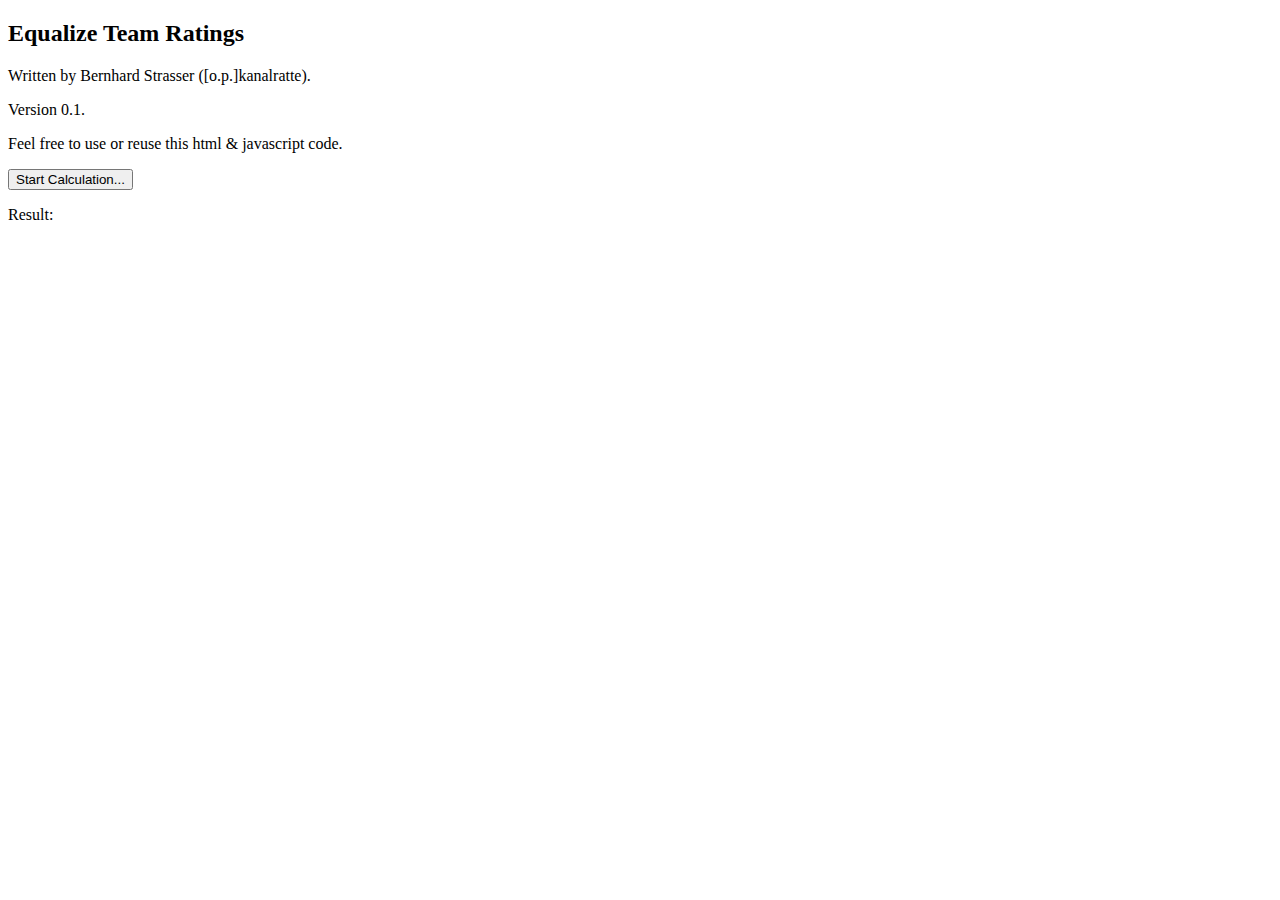
==== EqualizeTeamRatings.html @ bb732980 "Initialized repo. Core code is already working. Need to make program output results, and get input f" ====
<!DOCTYPE html>
<html lang="en">
<head>
<meta http-equiv="Content-Type" content="text/html; charset=utf-8"/>
<body>

<h2>Equalize Team Ratings</h2>
<p id="WrittenBy">Written by Bernhard Strasser ([o.p.]kanalratte).</p>
<p id="Version">Version 0.1.</p>
<p id="UseOrReuse">Feel free to use or reuse this html & javascript code.</p>


<button type="button" onclick="CalcAndShowResults()">Start Calculation...</button>


<table>
</table>

<p id="Output0">Result: </p>
<p id="Output1"></p>



<script>



function CalcAndShowResults() {

	
	FilterOptions = {MaxRatingDiff:200, TeamA_WantedPlayers:[0, 2], TeamA_UnwantedPlayers:[], TeamB_WantedPlayers:[0], TeamB_UnwantedPlayers:[1], MaxShownMatches: 100};
	PartySize = 4;
	//TeamA = {Names: ["fatman","Drinky","Martinzilla","kanalratte","Frankie","GuentherrDerRinge", "Dietrich"], Ratings: [2100, 1700, 1650, 1500, 1450, 1450, 1350], PlayerNo: [0, 1, 2, 3, 4, 5, 6]};
	TeamA = {Names: ["fatman","Drinky","Martinzilla","kanalratte"], Ratings: [2100, 1700, 1650, 1500], PlayerNo: 4};
	TeamB = {Names: ["Mettiu","paviz","Zuccolo","Judd_vp","Canazzo"], Ratings: [1900, 1730, 1900, 1750, 1450], PlayerNo: 5};	


	// Calculate all possible parties for both teams
	AllPartiesTeamA = CalcAllUniqueCombinations(TeamA.PlayerNo,PartySize);
	AllPartiesTeamB = CalcAllUniqueCombinations(TeamB.PlayerNo,PartySize);
	
	
	// Calculate all possible matches
	AllMatches = CalcAllMatches(AllPartiesTeamA, AllPartiesTeamB,TeamA,TeamB,PartySize);
	
	// Sort Matches by Rating-Diff
	AllMatches.sort(compareByLastColumn);
	
	// Filter Matches
	FilteredMatches = FilterMatches(AllMatches,FilterOptions);
	
	// Create Human-Readable Matches


	//document.write('<pre>' + JSON.stringify(CalcAllUniqueCombinations(["19", "21", "42", "23", "25", "28"], 4), 0, 4) + '</pre>');
	document.getElementById("Output1").innerHTML = "Result: " + TeamA.Names[0];  
	//console.table(values);
}


function FilterMatches(AllMatches,FilterOptions) {
	
	// Filter Matches
	FilteredMatches = [];
	RatingDiffIndex = AllMatches[0].length - 1;
	PartySize = (AllMatches[0].length-2)/2;
	CurSavedMatches = 0;
	for (let ii=0;  ii<AllMatches.length; ii++){
		
			// Max Shown Matches Condition
			if(CurSavedMatches >= FilterOptions.MaxShownMatches){
				break;
			}
		
			// Absolute Rating Difference Condition
			RatingDifferenceCondition = Math.abs(AllMatches[ii][RatingDiffIndex]) <= FilterOptions.MaxRatingDiff;
			
			// Wanted Player Conditions for Both Teams
			WantedPlayersCondition = CheckForWantedPlayer(AllMatches[ii],FilterOptions.TeamA_WantedPlayers,true);
			if(WantedPlayersCondition){
				WantedPlayersCondition = WantedPlayersCondition && CheckForWantedPlayer(AllMatches[ii],FilterOptions.TeamB_WantedPlayers,false);							
			}

			// Unwanted Player Conditions for Both Teams
			UnwantedPlayersCondition = CheckForUnwantedPlayer(AllMatches[ii],FilterOptions.TeamA_UnwantedPlayers,true);		
			if(UnwantedPlayersCondition){
				UnwantedPlayersCondition = CheckForUnwantedPlayer(AllMatches[ii],FilterOptions.TeamB_UnwantedPlayers,false);						
			}

			// Save Matches which Fulfill Our Wishes
			if(RatingDifferenceCondition && WantedPlayersCondition && UnwantedPlayersCondition)
			{
				CurSavedMatches++;
				FilteredMatches.push(AllMatches[ii]);
			}
	}
	
	return FilteredMatches;
	
}


function CheckForWantedPlayer(CurMatch,WantedPlayers,TeamA_flag){
  PartySize = (AllMatches[0].length-2)/2;
	CurMatchIndex_TeamOffset = 0;
	if(!TeamA_flag){
		CurMatchIndex_TeamOffset = PartySize+1; 
	}
	WantedPlayersCondition = true;
	for (let kk=0;  kk<WantedPlayers.length; kk++){
		Tmp = false;
		for (let jj=0;  jj<PartySize; jj++){
			if(CurMatch[jj+CurMatchIndex_TeamOffset] == WantedPlayers[kk]){
				Tmp = true; break;
			}
		}
		if(!Tmp){
			WantedPlayersCondition = false; break;
		}
	}	
	return WantedPlayersCondition;
}


function CheckForUnwantedPlayer(CurMatch,UnwantedPlayers,TeamA_flag){
  PartySize = (AllMatches[0].length-2)/2;
	CurMatchIndex_TeamOffset = 0;
	if(!TeamA_flag){
		CurMatchIndex_TeamOffset = PartySize+1; 
	}
	
	UnwantedPlayersCondition = true;
	for (let kk=0;  kk<UnwantedPlayers.length; kk++){
		for (let jj=0;  jj<PartySize; jj++){
			if(CurMatch[jj+CurMatchIndex_TeamOffset] == UnwantedPlayers[kk]){
				UnwantedPlayersCondition = false; break;
			}
		}
		if(!UnwantedPlayersCondition){
			break;
		}
	}	
	return UnwantedPlayersCondition;
}

function CalcAllMatches(AllPartiesTeamA, AllPartiesTeamB,TeamA,TeamB) {
		
	// Calculate all possible matches
	PartySize = AllPartiesTeamA[0].length;
	var AllMatches = get2DArray(AllPartiesTeamA.length*AllPartiesTeamB.length);
	CurMatch = -1;
	for (let ii=0;  ii<AllPartiesTeamA.length; ii++){
		for (let jj=0;  jj<AllPartiesTeamB.length; jj++){		
			CurMatch++;
			
			AllMatches[CurMatch][0] = CurMatch;

			RatingDiff = 0;
			for (let kk=0; kk<PartySize; kk++ ){
				RatingDiff = RatingDiff + TeamA.Ratings[ AllPartiesTeamA[ii][kk] ] - TeamB.Ratings[ AllPartiesTeamB[jj][kk] ];
				AllMatches[CurMatch][kk+1] = AllPartiesTeamA[ii][kk];
				AllMatches[CurMatch][kk+1+PartySize] = AllPartiesTeamB[jj][kk];
			}
		  AllMatches[CurMatch][2*PartySize+1] = RatingDiff;
		}
	}
	return AllMatches;

}




function CalcAllUniqueCombinations(n, k) {
  var result = [];

  // initialize array of values
  var values = [];
  for (var i = 1; i <= n; i++) {
    values[i - 1] = i-1;
  }

  // initialize permutations
  var perm = [];
  for (var i = 0; i < n; i++) {
    if (i < k) {
      perm[i] = 1;
    } else {
      perm[i] = 0;
    }
  }
  perm.sort();

  whileloop:
    while (true) {
      // save subresult
      var subresult = [];
      for (var i = 0; i < n; i++) {
        if (perm[i] == 1) {
          subresult.push(values[i]);
        }
      }
      result.push(subresult);

      // get next permutation
      for (var i = n - 1; i > 0; i--) {
        if (perm[i - 1] == 1) {
          continue;
        }
        if (perm[i] == 1) {
          perm[i - 1] = 1;
          perm[i] = 0;
          perm = perm.slice(0, i).concat(perm.slice(i).sort())
          continue whileloop;
        }
      }

      // no additional permutations exist
      break whileloop;
    }

  return result;
}


function get2DArray(size) {
    size = size > 0 ? size : 0;
    var arr = [];

    while(size--) {
        arr.push([]);
    }

    return arr;
}


function compareByLastColumn(a, b) {
    if (a[a.length -1] === b[b.length -1]) {
        return 0;
    }
    else {
        return (Math.abs(a[a.length -1]) < Math.abs(b[b.length - 1])) ? -1 : 1;
    }
}











</script>


</body>
</html>
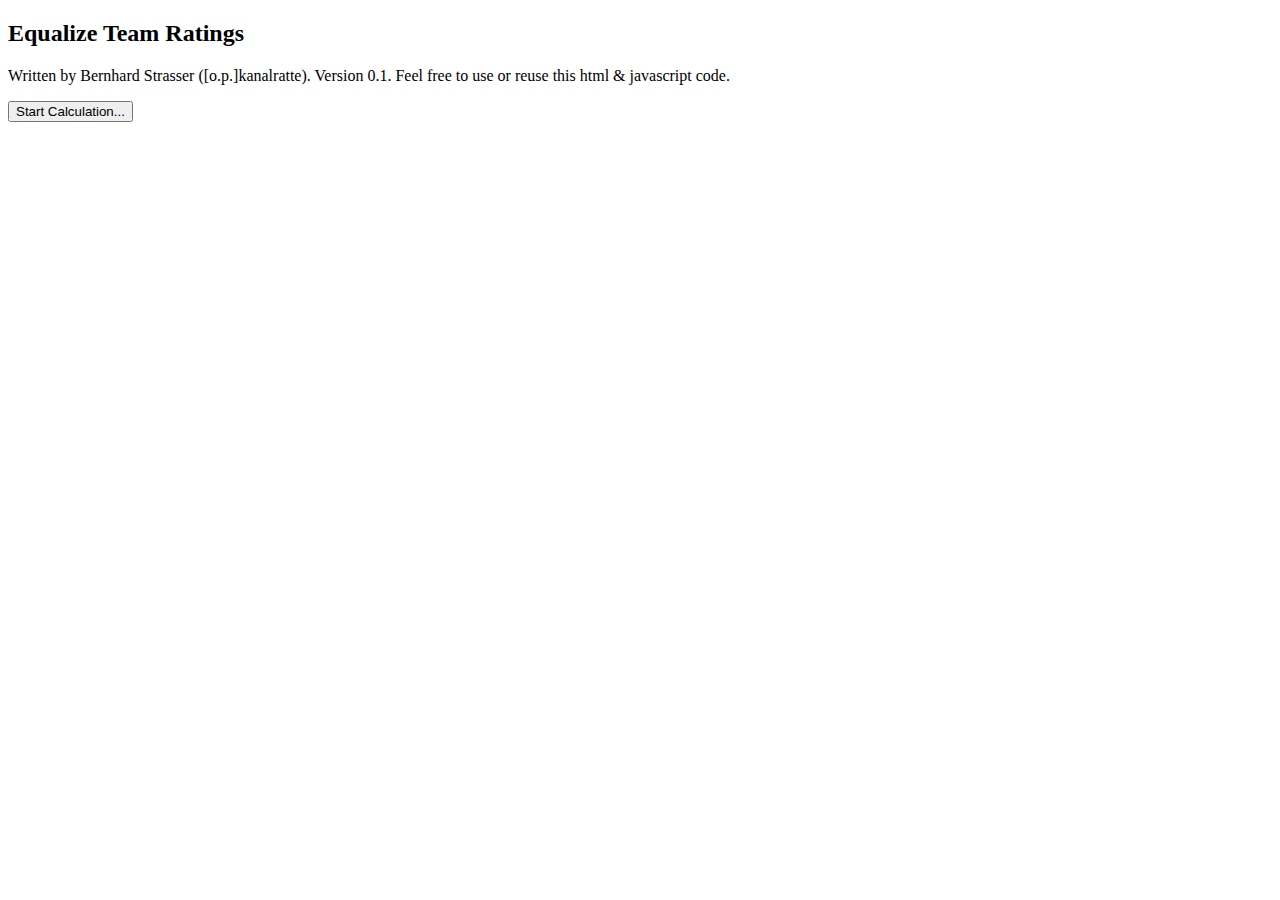
==== commit 5fad2ecd: "Implemented rudimentary output of our matches. Will need to refine that later." ====
--- a/EqualizeTeamRatings.html
+++ b/EqualizeTeamRatings.html
@@ -5,9 +5,7 @@
 <body>
 
 <h2>Equalize Team Ratings</h2>
-<p id="WrittenBy">Written by Bernhard Strasser ([o.p.]kanalratte).</p>
-<p id="Version">Version 0.1.</p>
-<p id="UseOrReuse">Feel free to use or reuse this html & javascript code.</p>
+<p id="WrittenBy">Written by Bernhard Strasser ([o.p.]kanalratte). Version 0.1. Feel free to use or reuse this html & javascript code.</p>
 
 
 <button type="button" onclick="CalcAndShowResults()">Start Calculation...</button>
@@ -16,11 +14,6 @@
 <table>
 </table>
 
-<p id="Output0">Result: </p>
-<p id="Output1"></p>
-
-
-
 <script>
 
 
@@ -28,7 +21,7 @@
 function CalcAndShowResults() {
 
 	
-	FilterOptions = {MaxRatingDiff:200, TeamA_WantedPlayers:[0, 2], TeamA_UnwantedPlayers:[], TeamB_WantedPlayers:[0], TeamB_UnwantedPlayers:[1], MaxShownMatches: 100};
+	FilterOptions = {MaxRatingDiff:200, TeamA_WantedPlayers:[0, 2], TeamA_UnwantedPlayers:[], TeamB_WantedPlayers:[], TeamB_UnwantedPlayers:[], MaxShownMatches: 100};
 	PartySize = 4;
 	//TeamA = {Names: ["fatman","Drinky","Martinzilla","kanalratte","Frankie","GuentherrDerRinge", "Dietrich"], Ratings: [2100, 1700, 1650, 1500, 1450, 1450, 1350], PlayerNo: [0, 1, 2, 3, 4, 5, 6]};
 	TeamA = {Names: ["fatman","Drinky","Martinzilla","kanalratte"], Ratings: [2100, 1700, 1650, 1500], PlayerNo: 4};
@@ -50,11 +43,19 @@
 	FilteredMatches = FilterMatches(AllMatches,FilterOptions);
 	
 	// Create Human-Readable Matches
-
-
-	//document.write('<pre>' + JSON.stringify(CalcAllUniqueCombinations(["19", "21", "42", "23", "25", "28"], 4), 0, 4) + '</pre>');
-	document.getElementById("Output1").innerHTML = "Result: " + TeamA.Names[0];  
-	//console.table(values);
+	HumanReadableMatches = HumanizeMatches(FilteredMatches,TeamA,TeamB);
+
+
+	// Create output in form of table
+	
+	let table = document.querySelector("table");
+	generateTableHead(table, ["","","Team A","","","","","Team B","",""]);
+	generateTableHead(table, ["MatchId","Player 1","Player 2","Player 3","Player 4","Player 1","Player 2","Player 3","Player 4","Rating Diff (A-B)"]);
+    table.border = 3;
+    
+    generateTable(table,HumanReadableMatches);
+
+	
 }
 
 
@@ -97,6 +98,39 @@
 	
 	return FilteredMatches;
 	
+}
+
+
+function HumanizeMatches(FilteredMatches,TeamA,TeamB){
+	
+	if(FilteredMatches.length == 0)
+	{
+		HumanReadableMatches = [];
+		return HumanReadableMatches;
+	}
+	
+	PartySize = (FilteredMatches[0].length-2)/2;
+	
+	// Make a deep copy of filtered matches
+	HumanReadableMatches = [...FilteredMatches];
+	
+	// Replace player numbers by player names
+	for (let ii=0;  ii<HumanReadableMatches.length; ii++){	
+		for (let jj=1;  jj<HumanReadableMatches[ii].length-1; jj++){
+			if(jj <= PartySize){
+				HumanReadableMatches[ii][jj] = TeamA.Names[HumanReadableMatches[ii][jj]];
+			}
+			else
+			{
+				HumanReadableMatches[ii][jj] = TeamB.Names[HumanReadableMatches[ii][jj]];				
+			}
+		}
+	}
+
+
+	
+	return HumanReadableMatches;
+
 }
 
 
@@ -245,7 +279,32 @@
 }
 
 
-
+function generateTableHead(table, data) {
+  let thead = table.createTHead();
+  let row = thead.insertRow();
+  for (let key of data) {
+    let th = document.createElement("th");
+    let text = document.createTextNode(key);
+    th.appendChild(text);
+    row.appendChild(th);
+  }
+}
+
+
+function generateTable(table, data) {
+
+	for (let ii=0;  ii<data.length; ii++){
+		CurRow = data[ii];	
+    	let row = table.insertRow();		
+		for (let jj=0;  jj<CurRow.length; jj++){		
+      		let cell = row.insertCell();
+       		let text = document.createTextNode(CurRow[jj]);    
+        	cell.appendChild(text); 
+        	cell.style.textAlign='center';    		 				
+		}
+		
+	}
+}
 
 
 
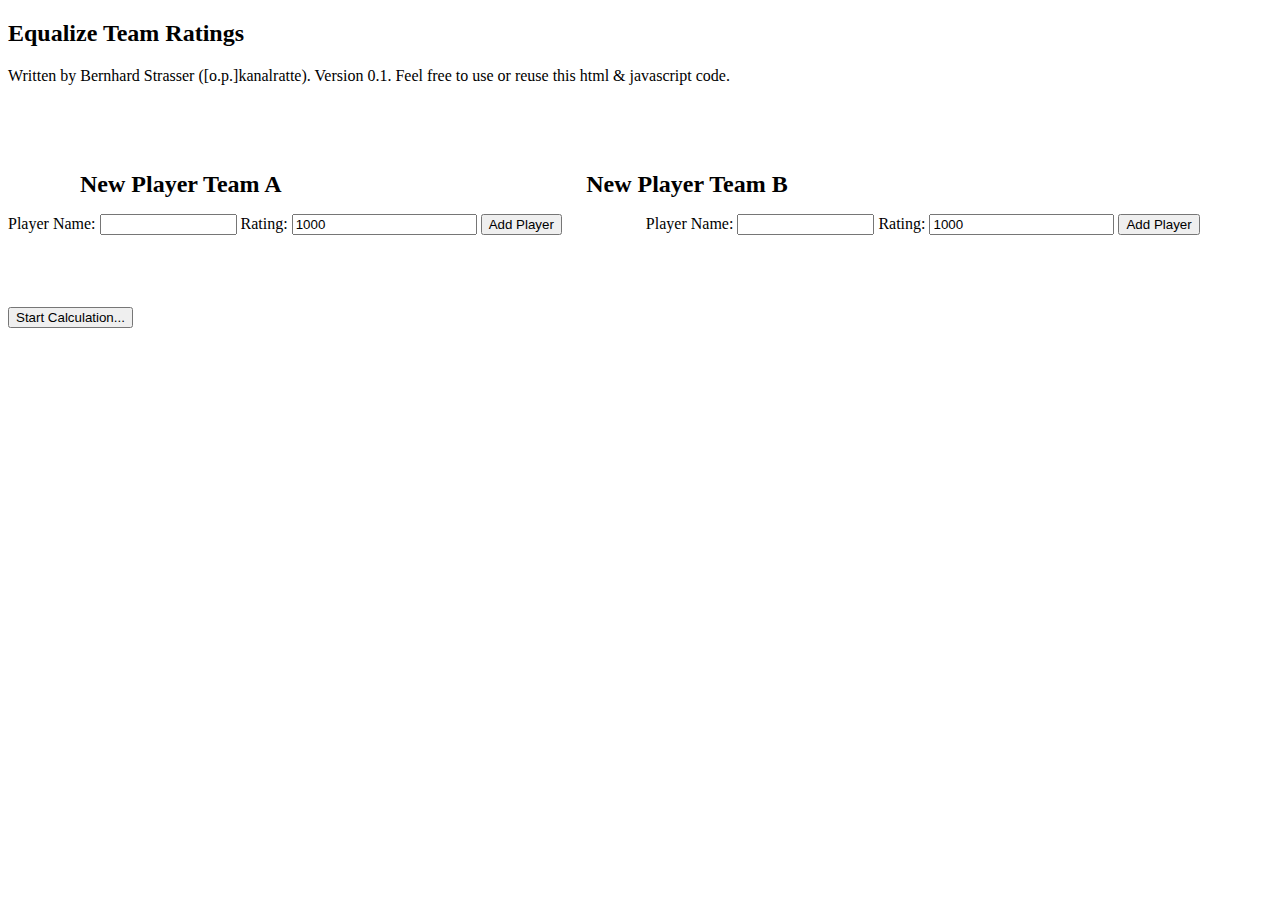
==== commit 76393458: "Implemented a very rudimentary way to add players to the database that can be matched. However, this" ====
--- a/EqualizeTeamRatings.html
+++ b/EqualizeTeamRatings.html
@@ -6,15 +6,106 @@
 
 <h2>Equalize Team Ratings</h2>
 <p id="WrittenBy">Written by Bernhard Strasser ([o.p.]kanalratte). Version 0.1. Feel free to use or reuse this html & javascript code.</p>
-
-
+<br>
+<br>
+<br>
+
+<p id="TeamAInput"><b> <font size="+2">&nbsp&nbsp&nbsp&nbsp&nbsp&nbsp&nbsp&nbsp&nbsp&nbsp&nbsp&nbspNew Player Team A &nbsp&nbsp&nbsp&nbsp&nbsp&nbsp&nbsp&nbsp&nbsp&nbsp&nbsp&nbsp&nbsp&nbsp&nbsp&nbsp&nbsp&nbsp&nbsp &nbsp&nbsp&nbsp&nbsp&nbsp&nbsp&nbsp&nbsp&nbsp&nbsp&nbsp&nbsp&nbsp&nbsp&nbsp&nbsp&nbsp&nbsp&nbsp &nbsp&nbsp&nbsp&nbsp&nbsp&nbsp&nbsp&nbsp&nbsp&nbspNew Player Team B</font></b></p>
+
+
+<label for="PlayerNameTeamA">Player Name:</label>
+<tab id=t1><input type="text" id="NewPlayerNameTeamA" name="NewPlayerNameTeamA"
+       minlength="1" maxlength="14" size="14">
+<label for="PlayerRatingTeamA">Rating:</label>
+<tab id=t1><input type="number" value="1000" id="NewPlayerRatingTeamA" name="NewPlayerRatingTeamA" required
+       minlength="1" maxlength="4" size="4">
+<button type="button" onclick="AddPlayerTeamA()">Add Player</button>
+&nbsp&nbsp&nbsp&nbsp&nbsp&nbsp&nbsp&nbsp&nbsp&nbsp&nbsp&nbsp&nbsp&nbsp&nbsp&nbsp&nbsp&nbsp&nbsp
+
+
+<label for="PlayerNameTeamB">Player Name:</label>
+<tab id=t1><input type="text" id="NewPlayerNameTeamB" name="NewPlayerNameTeamB"
+       minlength="1" maxlength="14" size="14">
+
+
+<label for="PlayerRatingTeamB">Rating:</label>
+<tab id=t1><input type="number" value="1000" id="NewPlayerRatingTeamB" name="NewPlayerRatingTeamB" required
+       minlength="1" maxlength="4" size="4">
+<button type="button" onclick="AddPlayerTeamB()">Add Player</button>
+
+
+<br>
+<br>
+<br>
+<br>
+<br>
 <button type="button" onclick="CalcAndShowResults()">Start Calculation...</button>
 
-
+<br>
+<br>
+<br>
 <table>
 </table>
 
 <script>
+
+var TeamA = {Names: [], Ratings: [], PlayerNo: 0};
+var TeamB = {Names: [], Ratings: [], PlayerNo: 0};
+
+
+function AddPlayerTeamA() {
+	var PlayerName = document.getElementById("NewPlayerNameTeamA").value;
+	var PlayerRating = parseInt(document.getElementById("NewPlayerRatingTeamA").value);
+
+	// Default Rating
+	if(isNaN(PlayerRating)){
+		PlayerRating = 1000;
+	}
+
+	// Default Name
+	if(PlayerName == ""){
+		// Search how often default name is already in use
+		NStandardNames = 0;
+		for (let ii=0;  ii<TeamA.PlayerNo; ii++){
+			CurName = TeamA.Names[ii];
+			if(CurName.match(/Name\s*\d+/i) !== null){
+				NStandardNames++;
+			}
+		}
+		PlayerName = "Name " + (NStandardNames+1);
+	}	  
+	  
+	TeamA.Names.push(PlayerName);
+	TeamA.Ratings.push(PlayerRating);
+	TeamA.PlayerNo = TeamA.PlayerNo + 1;
+	   	
+}
+function AddPlayerTeamB() {
+	var PlayerName = document.getElementById("NewPlayerNameTeamB").value;
+	var PlayerRating = parseInt(document.getElementById("NewPlayerRatingTeamB").value);
+
+	// Default Rating
+	if(isNaN(PlayerRating)){
+		PlayerRating = 1000;
+	}
+
+	// Default Name
+	if(PlayerName == ""){
+		// Search how often default name is already in use
+		NStandardNames = 0;
+		for (let ii=0;  ii<TeamB.PlayerNo; ii++){
+			CurName = TeamB.Names[ii];
+			if(CurName.match(/Name\s*\d+/i) !== null){
+				NStandardNames++;
+			}
+		}
+		PlayerName = "Name " + (NStandardNames+1);
+	}	
+
+	TeamB.Names.push(PlayerName);
+	TeamB.Ratings.push(PlayerRating);
+	TeamB.PlayerNo = TeamB.PlayerNo + 1;
+}
 
 
 
@@ -24,8 +115,8 @@
 	FilterOptions = {MaxRatingDiff:200, TeamA_WantedPlayers:[0, 2], TeamA_UnwantedPlayers:[], TeamB_WantedPlayers:[], TeamB_UnwantedPlayers:[], MaxShownMatches: 100};
 	PartySize = 4;
 	//TeamA = {Names: ["fatman","Drinky","Martinzilla","kanalratte","Frankie","GuentherrDerRinge", "Dietrich"], Ratings: [2100, 1700, 1650, 1500, 1450, 1450, 1350], PlayerNo: [0, 1, 2, 3, 4, 5, 6]};
-	TeamA = {Names: ["fatman","Drinky","Martinzilla","kanalratte"], Ratings: [2100, 1700, 1650, 1500], PlayerNo: 4};
-	TeamB = {Names: ["Mettiu","paviz","Zuccolo","Judd_vp","Canazzo"], Ratings: [1900, 1730, 1900, 1750, 1450], PlayerNo: 5};	
+	//TeamA = {Names: ["fatman","Drinky","Martinzilla","kanalratte"], Ratings: [2100, 1700, 1650, 1500], PlayerNo: 4};
+	//TeamB = {Names: ["Mettiu","paviz","Zuccolo","Judd_vp","Canazzo"], Ratings: [1900, 1730, 1900, 1750, 1450], PlayerNo: 5};	
 
 
 	// Calculate all possible parties for both teams
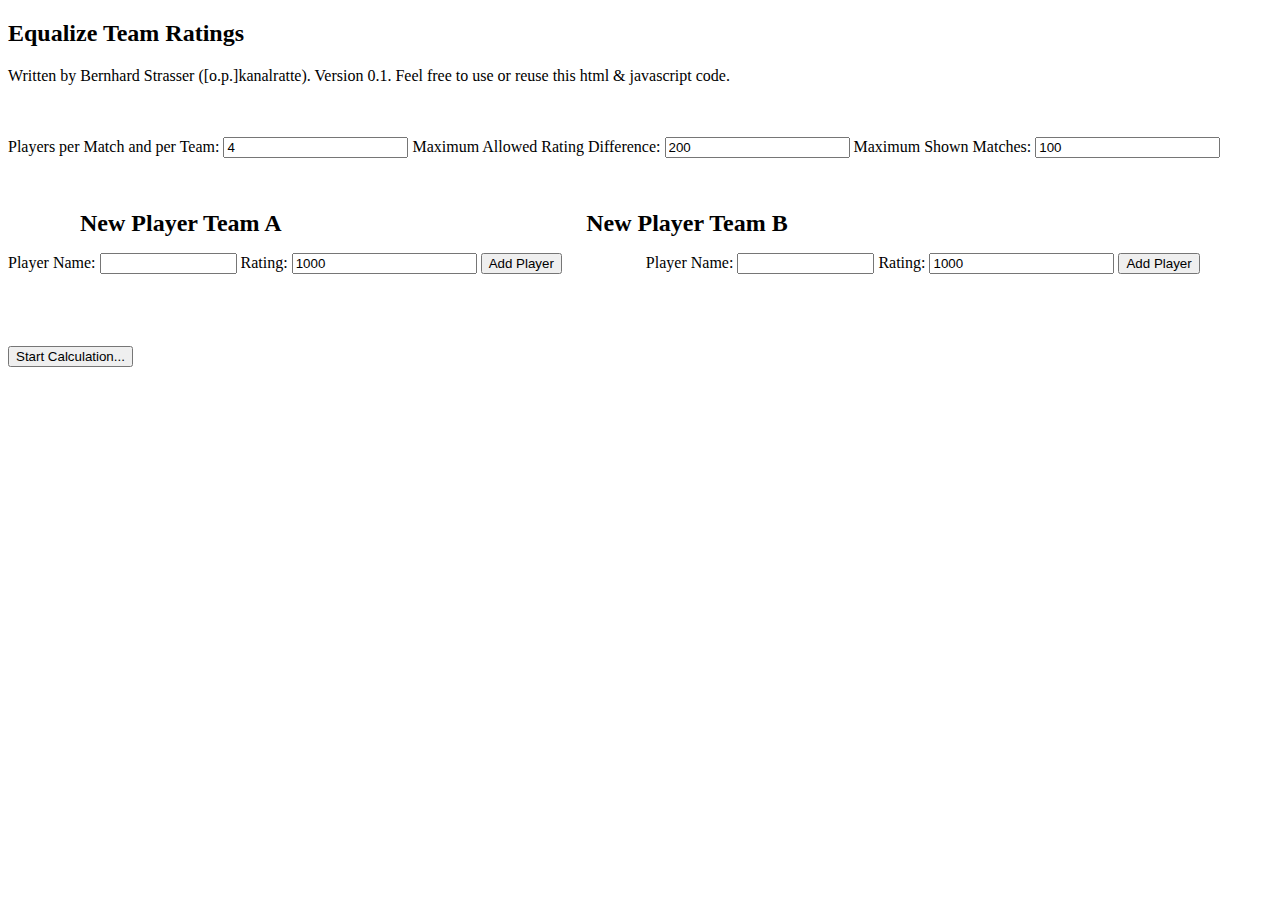
==== commit 7bdec023: "Made PartySize, MaxRatingDiff and MaxShownMatches to variables the user can decide, instead of fixed" ====
--- a/EqualizeTeamRatings.html
+++ b/EqualizeTeamRatings.html
@@ -8,8 +8,20 @@
 <p id="WrittenBy">Written by Bernhard Strasser ([o.p.]kanalratte). Version 0.1. Feel free to use or reuse this html & javascript code.</p>
 <br>
 <br>
-<br>
-
+
+<label for="PartySizeText">Players per Match and per Team:</label>
+<tab id=t1><input type="number" value="4" id="PartySize" name="PartySize" required
+       minlength="1" maxlength="3" size="3">
+<label for="MaxRatingDiffText">Maximum Allowed Rating Difference:</label>
+<tab id=t1><input type="number" value="200" id="MaxRatingDiff" name="MaxRatingDiff" required
+       minlength="1" maxlength="4" size="4">
+<label for="MaxShownMatchesText">Maximum Shown Matches:</label>
+<tab id=t1><input type="number" value="100" id="MaxShownMatches" name="MaxShownMatches" required
+       minlength="1" maxlength="3" size="3">       
+<br>
+<br>
+<br>
+    
 <p id="TeamAInput"><b> <font size="+2">&nbsp&nbsp&nbsp&nbsp&nbsp&nbsp&nbsp&nbsp&nbsp&nbsp&nbsp&nbspNew Player Team A &nbsp&nbsp&nbsp&nbsp&nbsp&nbsp&nbsp&nbsp&nbsp&nbsp&nbsp&nbsp&nbsp&nbsp&nbsp&nbsp&nbsp&nbsp&nbsp &nbsp&nbsp&nbsp&nbsp&nbsp&nbsp&nbsp&nbsp&nbsp&nbsp&nbsp&nbsp&nbsp&nbsp&nbsp&nbsp&nbsp&nbsp&nbsp &nbsp&nbsp&nbsp&nbsp&nbsp&nbsp&nbsp&nbsp&nbsp&nbspNew Player Team B</font></b></p>
 
 
@@ -51,7 +63,7 @@
 
 var TeamA = {Names: [], Ratings: [], PlayerNo: 0};
 var TeamB = {Names: [], Ratings: [], PlayerNo: 0};
-
+var FilterOptions = {MaxRatingDiff:[], TeamA_WantedPlayers:[], TeamA_UnwantedPlayers:[], TeamB_WantedPlayers:[], TeamB_UnwantedPlayers:[], MaxShownMatches: []};
 
 function AddPlayerTeamA() {
 	var PlayerName = document.getElementById("NewPlayerNameTeamA").value;
@@ -111,12 +123,9 @@
 
 function CalcAndShowResults() {
 
-	
-	FilterOptions = {MaxRatingDiff:200, TeamA_WantedPlayers:[0, 2], TeamA_UnwantedPlayers:[], TeamB_WantedPlayers:[], TeamB_UnwantedPlayers:[], MaxShownMatches: 100};
-	PartySize = 4;
-	//TeamA = {Names: ["fatman","Drinky","Martinzilla","kanalratte","Frankie","GuentherrDerRinge", "Dietrich"], Ratings: [2100, 1700, 1650, 1500, 1450, 1450, 1350], PlayerNo: [0, 1, 2, 3, 4, 5, 6]};
-	//TeamA = {Names: ["fatman","Drinky","Martinzilla","kanalratte"], Ratings: [2100, 1700, 1650, 1500], PlayerNo: 4};
-	//TeamB = {Names: ["Mettiu","paviz","Zuccolo","Judd_vp","Canazzo"], Ratings: [1900, 1730, 1900, 1750, 1450], PlayerNo: 5};	
+	FilterOptions.MaxShownMatches = parseInt(document.getElementById("MaxShownMatches").value);
+	FilterOptions.MaxRatingDiff = parseInt(document.getElementById("MaxRatingDiff").value);
+	var PartySize = parseInt(document.getElementById("PartySize").value);
 
 
 	// Calculate all possible parties for both teams
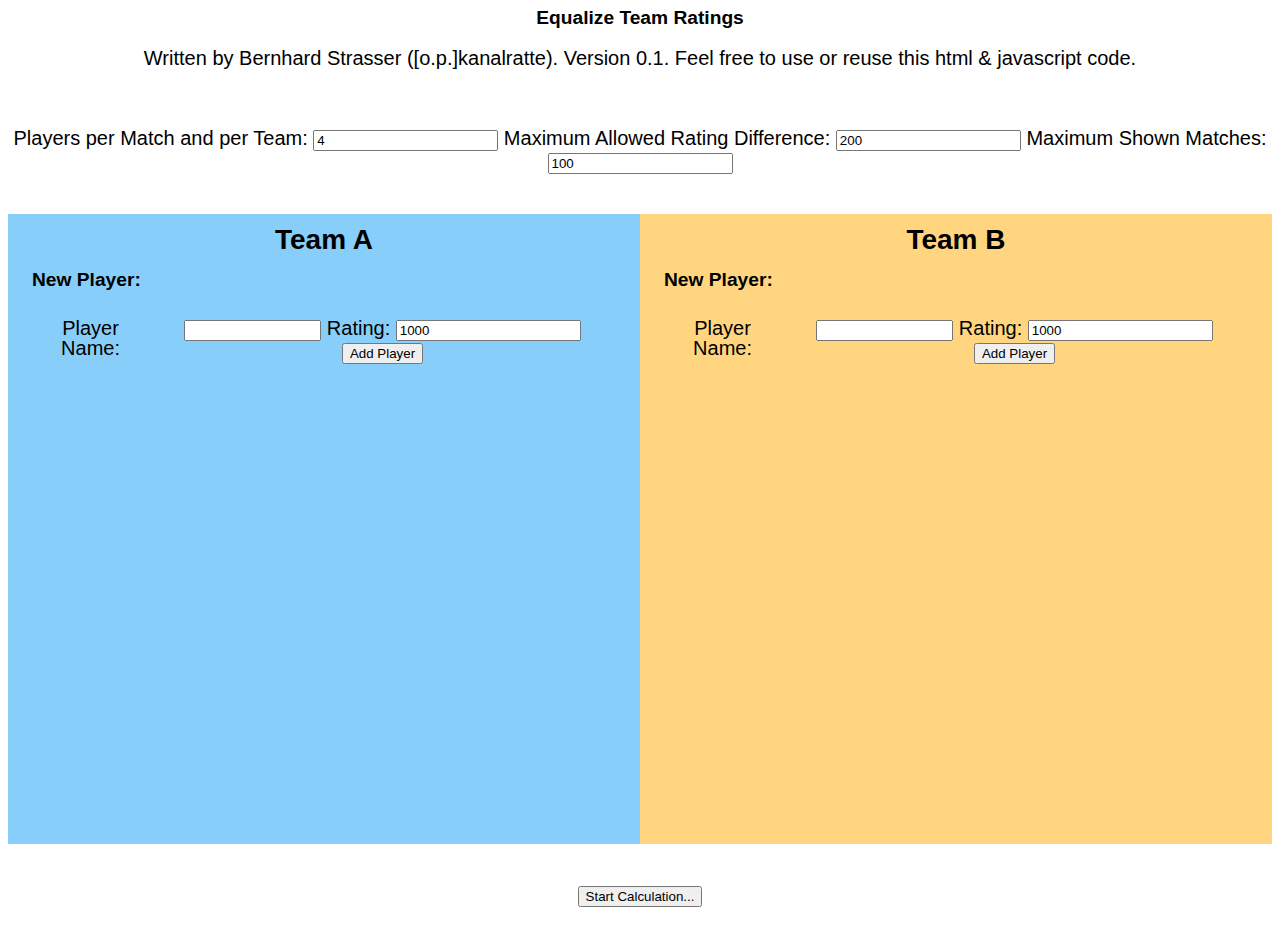
==== commit 98639bc8: "1) Made layout better using flexbox. Needed css style file for that." ====
--- a/EqualizeTeamRatings.html
+++ b/EqualizeTeamRatings.html
@@ -1,6 +1,7 @@
 <!DOCTYPE html>
 <html lang="en">
 <head>
+<link rel="stylesheet" href="styles.css">
 <meta http-equiv="Content-Type" content="text/html; charset=utf-8"/>
 <body>
 
@@ -22,9 +23,15 @@
 <br>
 <br>
     
-<p id="TeamAInput"><b> <font size="+2">&nbsp&nbsp&nbsp&nbsp&nbsp&nbsp&nbsp&nbsp&nbsp&nbsp&nbsp&nbspNew Player Team A &nbsp&nbsp&nbsp&nbsp&nbsp&nbsp&nbsp&nbsp&nbsp&nbsp&nbsp&nbsp&nbsp&nbsp&nbsp&nbsp&nbsp&nbsp&nbsp &nbsp&nbsp&nbsp&nbsp&nbsp&nbsp&nbsp&nbsp&nbsp&nbsp&nbsp&nbsp&nbsp&nbsp&nbsp&nbsp&nbsp&nbsp&nbsp &nbsp&nbsp&nbsp&nbsp&nbsp&nbsp&nbsp&nbsp&nbsp&nbspNew Player Team B</font></b></p>
-
-
+<div class="container">
+	<div class="left-half">
+
+		<h1>Team A</h1>
+		<div class="addplayer-group">
+			<h2>New Player: </h2>
+		</div>
+
+		<div class="addplayer-group">			
 <label for="PlayerNameTeamA">Player Name:</label>
 <tab id=t1><input type="text" id="NewPlayerNameTeamA" name="NewPlayerNameTeamA"
        minlength="1" maxlength="14" size="14">
@@ -32,23 +39,36 @@
 <tab id=t1><input type="number" value="1000" id="NewPlayerRatingTeamA" name="NewPlayerRatingTeamA" required
        minlength="1" maxlength="4" size="4">
 <button type="button" onclick="AddPlayerTeamA()">Add Player</button>
-&nbsp&nbsp&nbsp&nbsp&nbsp&nbsp&nbsp&nbsp&nbsp&nbsp&nbsp&nbsp&nbsp&nbsp&nbsp&nbsp&nbsp&nbsp&nbsp
-
-
+		</div>
+
+		<div class="btn-group" id='TeamAPlayersDiv'>	
+		</div>
+
+
+	</div>
+	<div class="right-half">
+
+		<h1>Team B</h1>
+
+		<div class="addplayer-group">
+			<h2>New Player: </h2> 
+		</div>
+		<div class="addplayer-group">
 <label for="PlayerNameTeamB">Player Name:</label>
 <tab id=t1><input type="text" id="NewPlayerNameTeamB" name="NewPlayerNameTeamB"
        minlength="1" maxlength="14" size="14">
-
-
 <label for="PlayerRatingTeamB">Rating:</label>
 <tab id=t1><input type="number" value="1000" id="NewPlayerRatingTeamB" name="NewPlayerRatingTeamB" required
        minlength="1" maxlength="4" size="4">
 <button type="button" onclick="AddPlayerTeamB()">Add Player</button>
-
-
-<br>
-<br>
-<br>
+		</div>
+
+		<div class="btn-group" id='TeamBPlayersDiv'>
+		</div>
+	</div>
+</div>
+
+
 <br>
 <br>
 <button type="button" onclick="CalcAndShowResults()">Start Calculation...</button>
--- a/styles.css
+++ b/styles.css
@@ -0,0 +1,64 @@
+/* Pen-specific styles */
+html, body, section {
+	height: 100%;
+}
+
+section {
+	height: 70%;
+}
+body {
+	font-family: sans-serif;
+	font-size: 1.25rem;
+	line-height: 100%;
+	text-align: center;
+}
+
+div {
+	display: flex;
+}
+
+h1 {
+	font-size: 1.75rem;
+	margin: 0 0 0.75rem 0;
+}
+h2 {
+	font-size: 1.2rem;
+	margin: 0 0 0.75rem 0;
+}
+
+
+/* Pattern styles */
+.container {
+	flex: 1;
+	display: flex;
+	height: 70%;
+	flex-direction: row;
+}
+
+
+.left-half {
+	display: flex;
+	background-color: #87CEFA;
+	flex: 1;
+	padding: 1rem;
+	flex-direction: column;
+}
+
+.right-half {
+	display: flex;
+	background-color: #FFD580;
+	flex: 1;
+	padding: 1rem;
+	flex-direction: column;
+}
+
+.btn-group {
+	display: flex;
+	flex-flow: row wrap;
+}
+
+.addplayer-group {
+	display: flex;
+	flex-direction: row;
+	padding: 0.5rem;
+}
